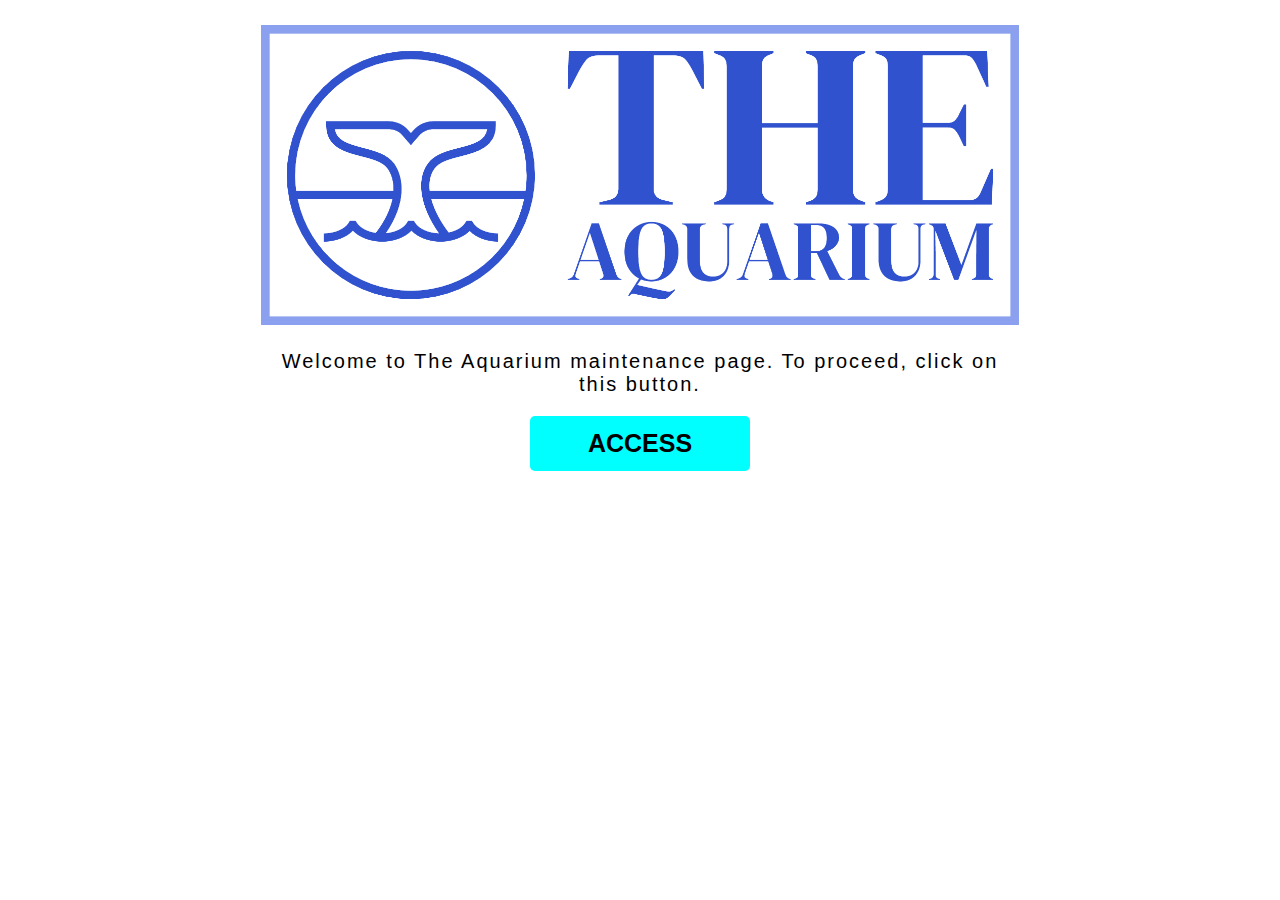
==== webapp/index.html @ 6b58f794 "Web Server 1.0 added" ====
<!DOCTYPE html>
<html lang="en">
<head>
    <meta charset="UTF-8">
    <link rel="icon" href="./assets/logo/logo_small_icon_only_no_background.png">
    <link rel="stylesheet" href="css/index.css">
    <title>Aquarium Welcome</title>
</head>
<body>
    <img id="mainLogo" src="./assets/logo/logo_large.png" alt="THE AQUARIUM">
    <form method="get" action="home">
        <label>
            Welcome to The Aquarium maintenance page. To proceed, click on this button.
            <input type="submit" value="Access">
        </label>
    </form>
</body>
</html>
---- webapp/css/index.css ----
#mainLogo {
    display: block;
    margin-left: auto;
    margin-right: auto;
    width: 60%;
    margin-top: 25px;
}

form label {
    display: block;
    margin-left: auto;
    margin-right: auto;
    margin-top: 25px;
    text-align: center;
    font-family: 'Segoe UI', Arial, sans-serif;
    letter-spacing: 2px;
    font-size: 20px;
    width: 60%;
}

input[type="submit"] {
    display: block;
    margin-left: auto;
    margin-right: auto;
    width: 220px;
    height: 55px;
    margin-top: 20px;
    background-color: cyan;
    border: none;
    font-family: 'Segoe UI', Arial, sans-serif;
    font-weight: bolder;
    border-radius: 5px;
    text-transform: uppercase;
    font-size: 25px;
}

input[type="submit"]:hover {
    cursor: pointer;
    background-color: #00ffef;
}
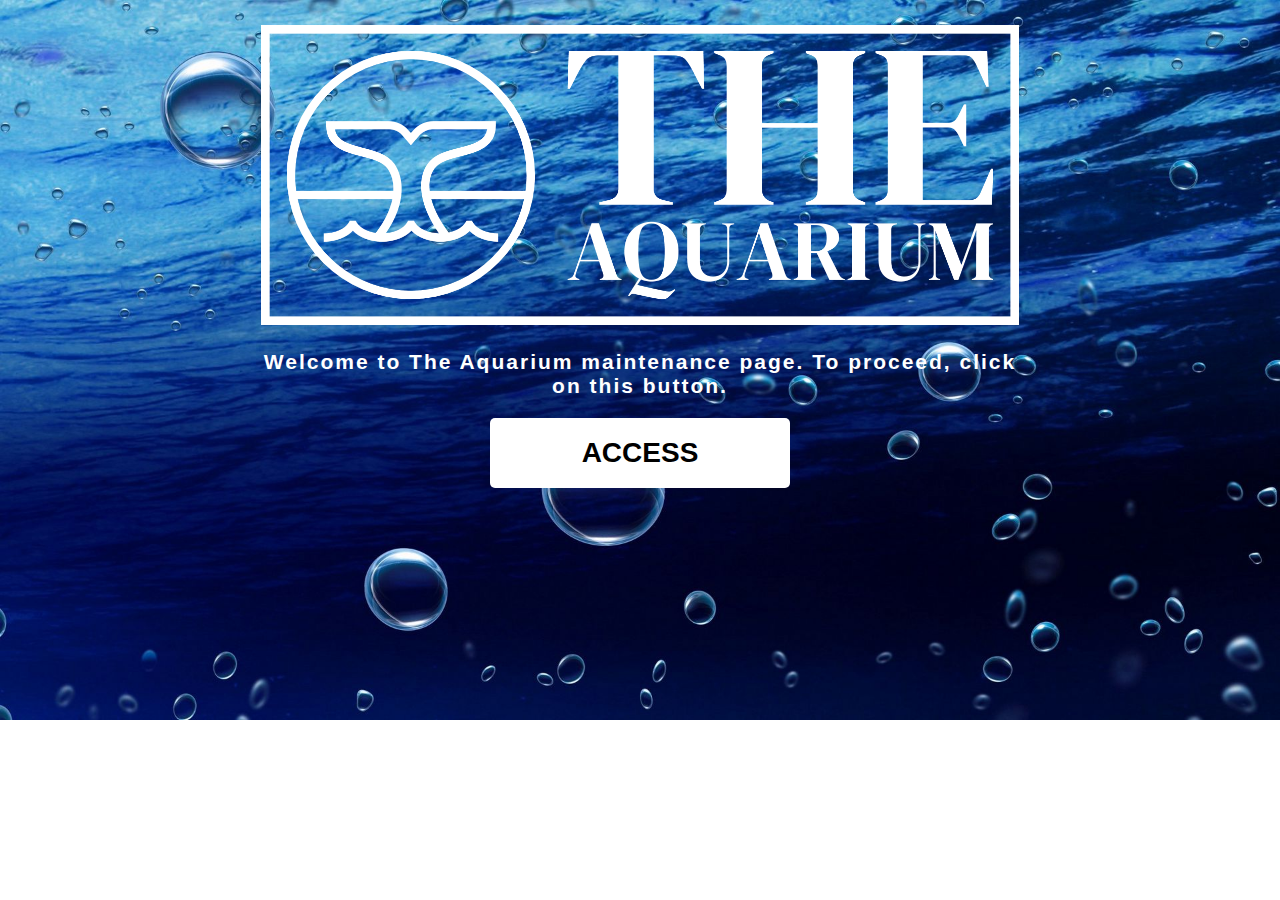
==== commit ad439e9a: "Website CSS is now complete! EVVIVAAAAA (Marco sei stupido ciao <3)" ====
--- a/webapp/index.html
+++ b/webapp/index.html
@@ -7,7 +7,7 @@
     <title>Aquarium Welcome</title>
 </head>
 <body>
-    <img id="mainLogo" src="./assets/logo/logo_large.png" alt="THE AQUARIUM">
+    <img id="mainLogo" src="./assets/logo/logo_white_large.png" alt="THE AQUARIUM">
     <form method="get" action="home">
         <label>
             Welcome to The Aquarium maintenance page. To proceed, click on this button.
--- a/webapp/css/index.css
+++ b/webapp/css/index.css
@@ -12,9 +12,9 @@
     margin-right: auto;
     margin-top: 25px;
     text-align: center;
-    font-family: 'Segoe UI', Arial, sans-serif;
     letter-spacing: 2px;
-    font-size: 20px;
+    font-size: 21px;
+    font-weight: bold;
     width: 60%;
 }
 
@@ -22,19 +22,26 @@
     display: block;
     margin-left: auto;
     margin-right: auto;
-    width: 220px;
-    height: 55px;
+    width: 300px;
+    height: 70px;
     margin-top: 20px;
-    background-color: cyan;
+    background-color: white;
     border: none;
-    font-family: 'Segoe UI', Arial, sans-serif;
     font-weight: bolder;
     border-radius: 5px;
     text-transform: uppercase;
-    font-size: 25px;
+    font-size: 28px;
 }
 
 input[type="submit"]:hover {
     cursor: pointer;
-    background-color: #00ffef;
+    background-color: rgba(255,255,255, 0.8);
+}
+
+body {
+    background-image: url("../assets/backgrounds/water_fhd.jpg");
+    background-repeat: no-repeat;
+    background-size: cover;
+    font-family: Tahoma, Geneva, sans-serif;
+    color: white;
 }